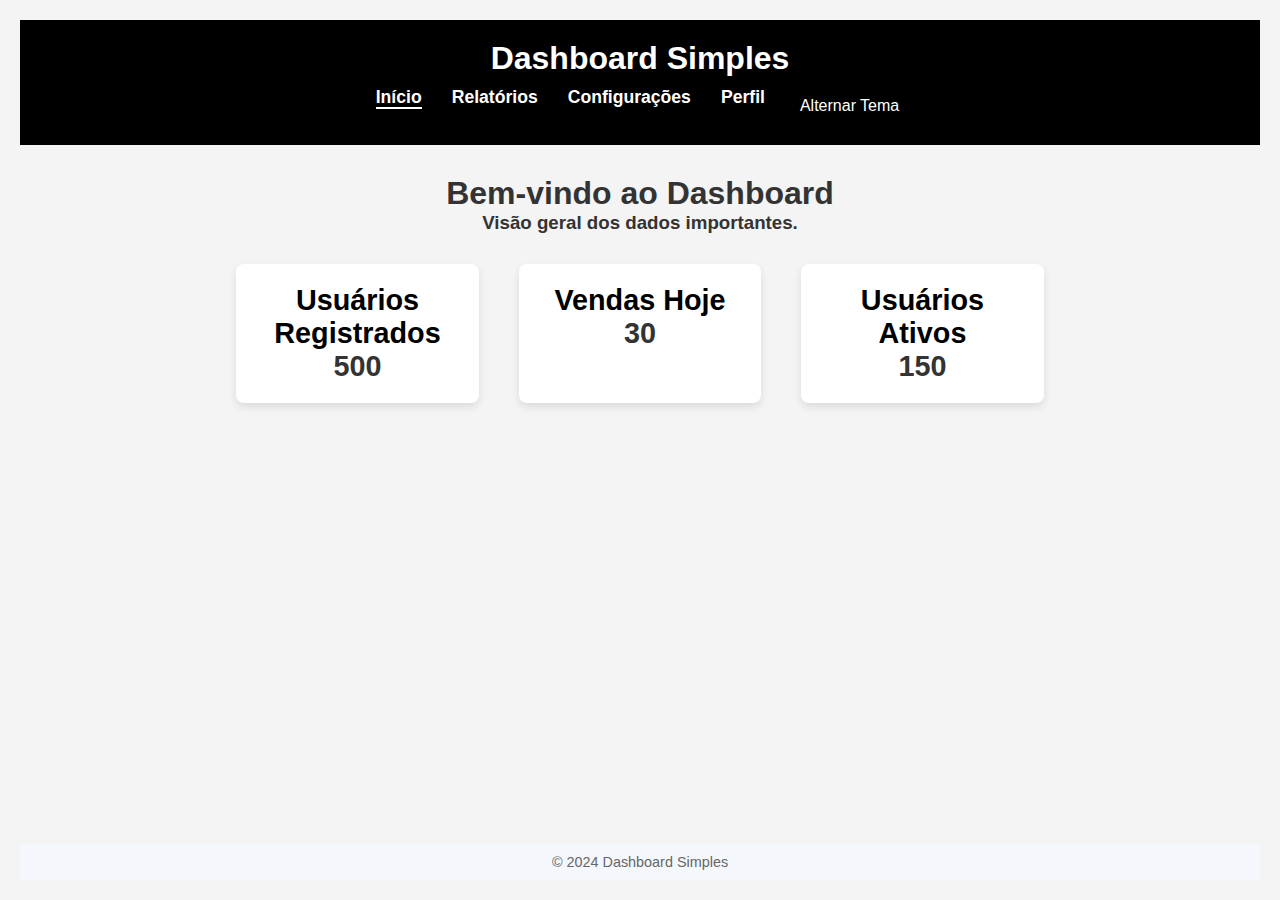
==== index.html @ 89438ef9 "Atualização" ====
<!DOCTYPE html>
<html lang="pt-BR">
<head>
    <meta charset="UTF-8">
    <meta name="viewport" content="width=device-width, initial-scale=1.0">
    <link rel="stylesheet" href="styles.css">
    <title>Dashboard Simples - Início</title>
</head>
<body>
    <header>
        <div class="logo">
            <h1>Dashboard Simples</h1>
        </div>
        <nav>
            <ul>
                <li><a href="index.html" class="active">Início</a></li>
                <li><a href="relatorios.html">Relatórios</a></li>
                <li><a href="configuracoes.html">Configurações</a></li>
                <li><a href="perfil.html">Perfil</a></li>
                <button id="toggle-theme">Alternar Tema</button>           
             </ul>
        </nav>
    </header>

    <main>
        <section id="home">
            <div class="home-header">
                <h2>Bem-vindo ao Dashboard</h2>
                <h3>Visão geral dos dados importantes.</h3>
            </div>

            <div class="stats-cards">
                <div class="stat-card">
                    <h3>Usuários Registrados</h3>
                    <p>500</p>
                </div>
                <div class="stat-card">
                    <h3>Vendas Hoje</h3>
                    <p>30</p>
                </div>
                <div class="stat-card">
                    <h3>Usuários Ativos</h3>
                    <p>150</p>
                </div>
            </div>
        </section>
    </main>

    <footer>
        <p>&copy; 2024 Dashboard Simples</p>
    </footer>

    <script src="script.js"></script>
</body>
</html>
---- styles.css ----
/* Estilo geral */
* {
    margin: 0;
    padding: 0;
    box-sizing: border-box;
    font-family: 'Arial', sans-serif;
}

body {
    font-family: Arial, sans-serif;
    background-color: #f4f4f4;
    color: #333;
    padding: 20px;
    transition: background 0.3s, color 0.3s;
}

h2, h3 {
    transition: color 0.3s;
}

header {
    background-color: #000;
    color: white;
    padding: 20px;
    text-align: center;
    position: relative;
}

header .logo h1 {
    font-size: 2em;
    margin-bottom: 10px;
}

.home-header {
    text-align: center;
    margin-bottom: 30px;
}

.home-header h2 {
    font-size: 2em;
    color: #333;
}

.home-header p {
    font-size: 1.2em;
    color: #666;
}

.relatorio {
    text-align: center;
    margin-bottom: 30px;
}

nav ul {
    list-style: none;
    display: flex;
    justify-content: center;
    margin-top: 10px;
}

nav ul li {
    margin: 0 15px;
}

nav ul li a {
    color: white;
    text-decoration: none;
    font-weight: bold;
    font-size: 1.1em;
}

nav ul li a.active {
    border-bottom: 2px solid white;
}

main {
    flex-grow: 1;
    padding: 30px;
    max-width: 1200px;
    margin: 0 auto;
}

.perfil-header {
    background-color: white;
    border-radius: 8px;
    box-shadow: 0 4px 8px rgba(0, 0, 0, 0.1);
    margin-bottom: 20px;
    padding: 20px;
}

.perfil-info {
    display: flex;
    align-items: center;
    justify-content: space-between;
}

.foto-perfil-container {
    position: relative;
}

.foto-perfil {
    width: 120px;
    height: 120px;
    border-radius: 50%;
    object-fit: cover;
    border: 4px solid #000;
}

.perfil-dados {
    margin-left: 20px;
    flex-grow: 1;
}

.perfil-dados h2 {
    font-size: 2em;
    color: #1e3a8a;
}

.badge {
    background-color: #4CAF50;
    color: white;
    padding: 3px 10px;
    border-radius: 12px;
    font-size: 0.9em;
}

button {
    background-color: #000;
    color: white;
    padding: 10px 20px;
    border: none;
    border-radius: 4px;
    cursor: pointer;
    font-size: 1em;
}


button:hover {
    background-color: #000;
}

.dark-theme {
    background-color: #333;
}

.dark-theme h2,
.dark-theme h3,
.dark-theme h5,
.dark-theme form {
    color: white;
}

.dark-theme button {
    background-color: #555;
    color: white;
}

.stats-cards {
    display: flex;
    justify-content: space-between;
    margin-top: 30px;
}

.stat-card {
    background-color: #fff;
    border-radius: 8px;
    padding: 20px;
    box-shadow: 0 4px 8px rgba(0, 0, 0, 0.1);
    width: 30%;
    text-align: center;
}

.stat-card h3 {
    color: #000;
    font-size: 1.8em;
    font-weight: bold;
}

.stat-card p {
    font-size: 1.8em;
    font-weight: bold;
}

.perfil-grafico {
    background-color: white;
    padding: 20px;
    border-radius: 8px;
    box-shadow: 0 4px 8px rgba(0, 0, 0, 0.1);
    margin-top: 30px;
}

.perfil-grafico h3 {
    font-size: 1.5em;
    color: #000;
    margin-bottom: 20px;
}

footer {
    background-color: #f4f7fc;
    text-align: center;
    padding: 10px;
    font-size: 0.9em;
    color: #666;
    margin-top: 30px;
}

body {
    display: flex;
    flex-direction: column;
    min-height: 100vh;
}

main {
    flex-grow: 1;
}

footer {
    margin-top: auto; 
}
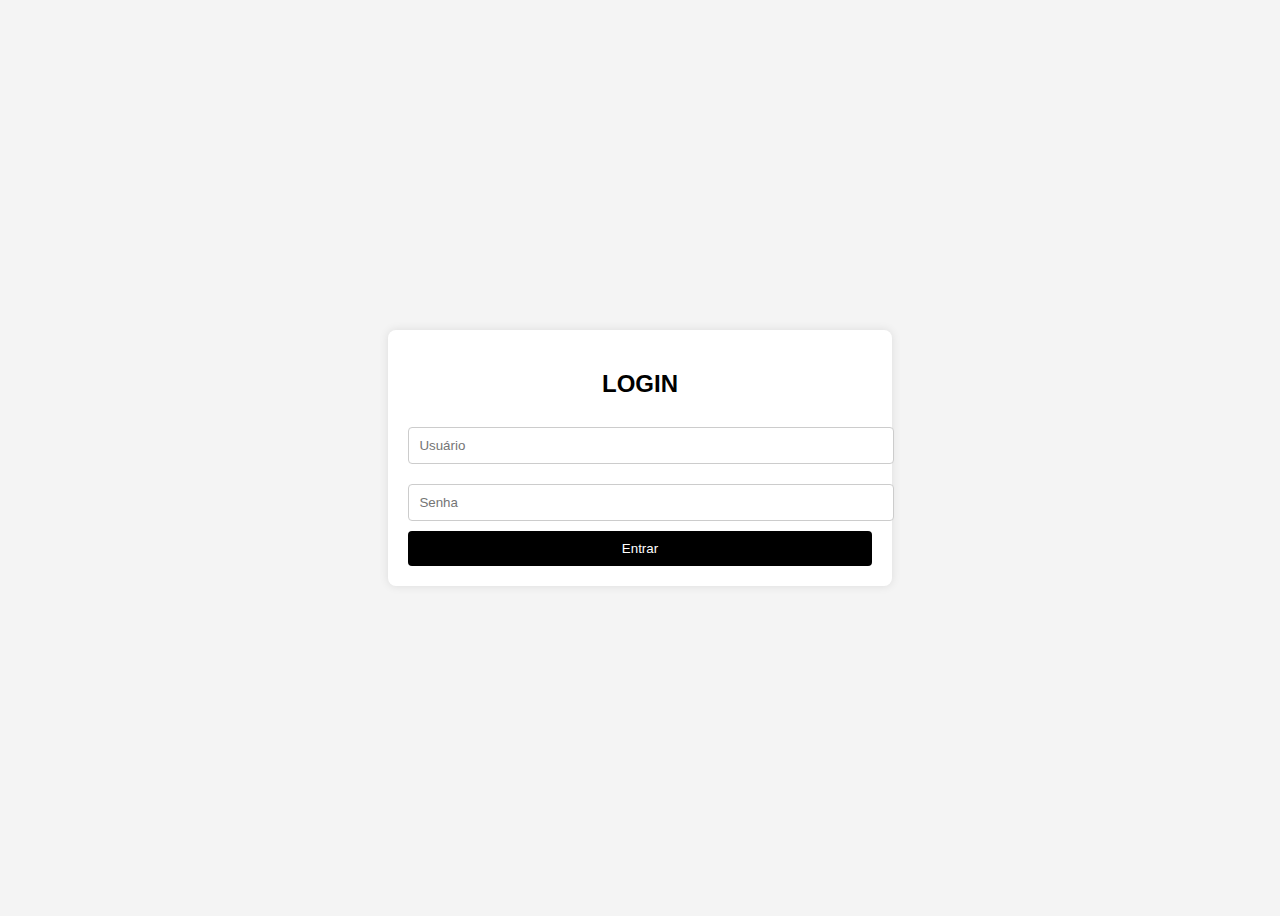
==== commit 022e92f9: "Atualização" ====
--- a/index.html
+++ b/index.html
@@ -1,55 +1,19 @@
 <!DOCTYPE html>
-<html lang="pt-BR">
+<html lang="pt-br">
 <head>
     <meta charset="UTF-8">
     <meta name="viewport" content="width=device-width, initial-scale=1.0">
-    <link rel="stylesheet" href="styles.css">
-    <title>Dashboard Simples - Início</title>
+    <title>Tela de Login</title>
+    <link rel="stylesheet" href="styles-login.css">
 </head>
 <body>
-    <header>
-        <div class="logo">
-            <h1>Dashboard Simples</h1>
+    <div class="login-container">
+        <h2>LOGIN</h2>
+        <input type="text" id="username" placeholder="Usuário">
+        <input type="password" id="password" placeholder="Senha">
+        <button onclick="login()">Entrar</button>
         </div>
-        <nav>
-            <ul>
-                <li><a href="index.html" class="active">Início</a></li>
-                <li><a href="relatorios.html">Relatórios</a></li>
-                <li><a href="configuracoes.html">Configurações</a></li>
-                <li><a href="perfil.html">Perfil</a></li>
-                <button id="toggle-theme">Alternar Tema</button>           
-             </ul>
-        </nav>
-    </header>
-
-    <main>
-        <section id="home">
-            <div class="home-header">
-                <h2>Bem-vindo ao Dashboard</h2>
-                <h3>Visão geral dos dados importantes.</h3>
-            </div>
-
-            <div class="stats-cards">
-                <div class="stat-card">
-                    <h3>Usuários Registrados</h3>
-                    <p>500</p>
-                </div>
-                <div class="stat-card">
-                    <h3>Vendas Hoje</h3>
-                    <p>30</p>
-                </div>
-                <div class="stat-card">
-                    <h3>Usuários Ativos</h3>
-                    <p>150</p>
-                </div>
-            </div>
-        </section>
-    </main>
-
-    <footer>
-        <p>&copy; 2024 Dashboard Simples</p>
-    </footer>
 
     <script src="script.js"></script>
 </body>
-</html>
+</html>--- a/styles-login.css
+++ b/styles-login.css
@@ -0,0 +1,34 @@
+body {
+    font-family:Arial, Helvetica, sans-serif;
+    display: flex;
+    justify-content: center;
+    align-items: center;
+    height: 100vh;
+    background-color: #f4f4f4;
+}
+.login-container {
+    background: white;
+    padding: 20px;
+    border-radius: 8px;
+    box-shadow: 0 0 10px rgba(0, 0, 0, 0.1);
+    text-align: center;
+}
+input {
+    width: 100%;
+    padding: 10px;
+    margin: 10px 0;
+    border: 1px solid #ccc;
+    border-radius: 4px;
+}
+button {
+    width: 100%;
+    padding: 10px;
+    background: #000;
+    color: white;
+    border: none;
+    border-radius: 4px;
+    cursor: pointer;
+}
+button:hover {
+    background: #0056b3;
+}